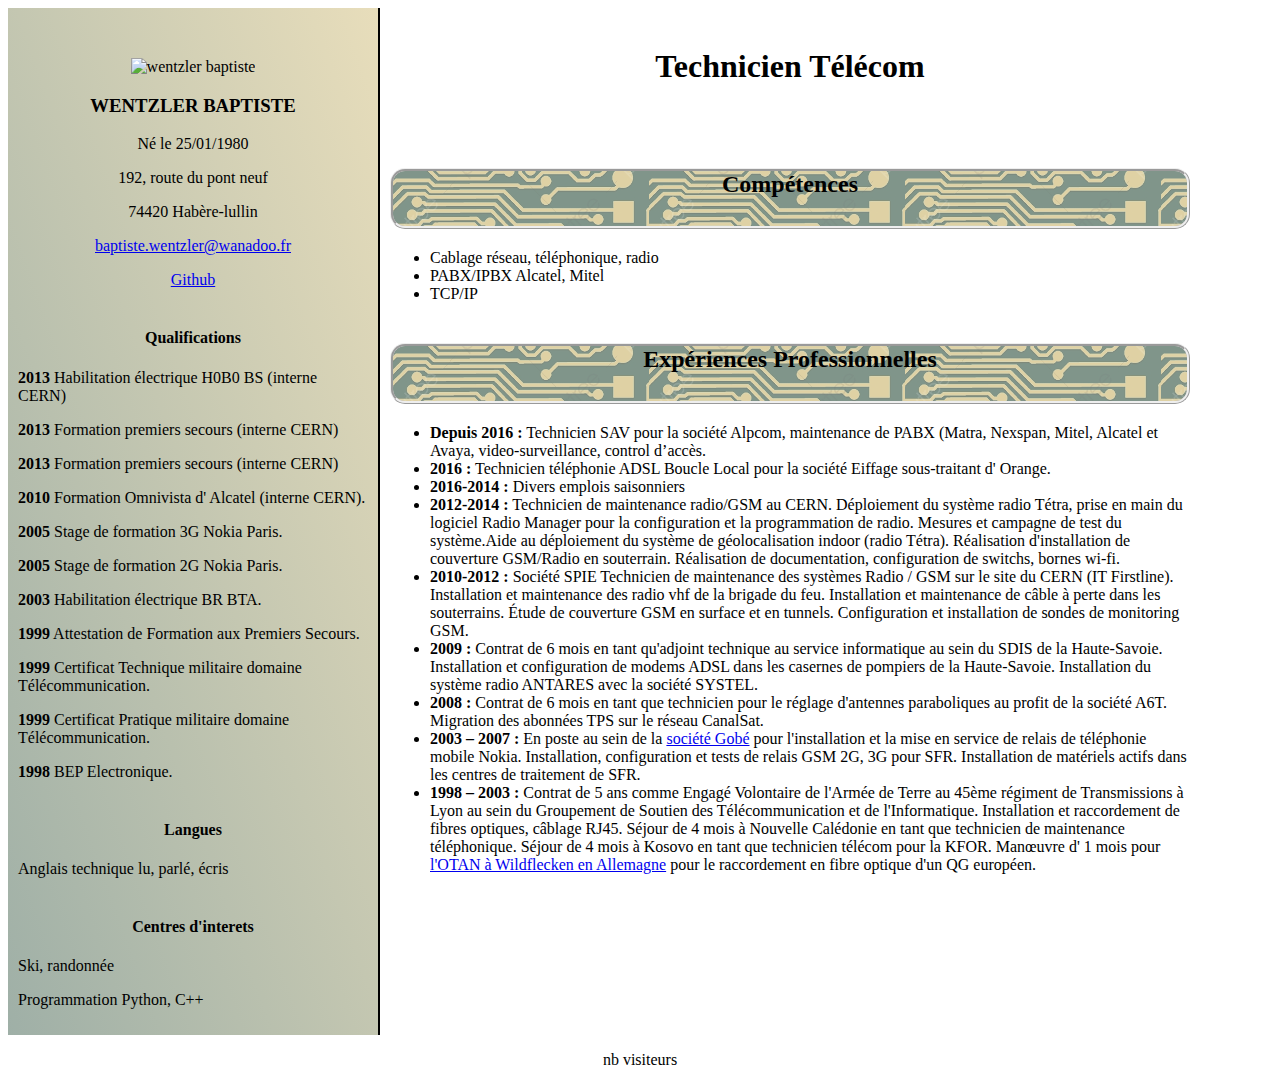
==== cv.html @ 04de0a9e "premier commit" ====
<!DOCTYPE html>

<html lang="fr">
<head>
	<meta charset="utf-8" />
	<link rel="stylesheet" href= "moncss.css" />
	<title>CV Wentzler Baptiste</title>
</head>

<body>
	<div id="corps">
		<section id="cote-gauche">
		<section id = "info">
			<img src="moi.png" alt="wentzler baptiste" id= "moi" />
			<h3>WENTZLER BAPTISTE</h3>
			<p>Né le 25/01/1980</p>
			<p>192, route du pont neuf</p>
			<p>74420 Habère-lullin</p>
			<p><a href=#>baptiste.wentzler@wanadoo.fr</a></p>
			<p><a href="#">Github</a></p>
		</section>
		<section id= qualif>
			<h4>Qualifications</h4>
			<p><strong>2013</strong> Habilitation électrique H0B0 BS (interne CERN)</p>
			<p><strong>2013</strong> Formation premiers secours (interne CERN)</p>
			<p><strong>2013</strong> Formation premiers secours (interne CERN)</p>
			<p><strong>2010</strong> Formation Omnivista d' Alcatel (interne CERN).</p>
			<p><strong>2005</strong> Stage de formation 3G Nokia Paris.</p>
			<p><strong>2005</strong> Stage de formation 2G Nokia Paris.</p>
			<p><strong>2003</strong> Habilitation électrique BR BTA.</p>
			<p><strong>1999</strong> Attestation de Formation aux Premiers Secours.</p>
			<p><strong>1999</strong> Certificat Technique militaire domaine Télécommunication.</p>
			<p><strong>1999</strong> Certificat Pratique militaire domaine Télécommunication.</p>
			<p><strong>1998</strong> BEP Electronique.</p>
		</section>
		<section id="langues">
			<h4>Langues</h4>
			<p>Anglais technique lu, parlé, écris</p>
		</section>
		<section id="interets">
			<h4>Centres d'interets</h4>
			<p>Ski, randonnée</p>
			<p>Programmation Python, C++</p>
		</section>
		</section>

		<section id="cote-droit">
		<h1>Technicien Télécom</h1>
		<section id="competences">
			<h2>Compétences</h2>
			<ul>
				<li>Cablage réseau, téléphonique, radio</li>
				<li>PABX/IPBX Alcatel, Mitel</li>
				<li>TCP/IP</li>
			</ul>
		</section>
		<section id="experience">
			<h2>Expériences Professionnelles</h2>
			<ul>
				<li><strong>Depuis 2016 :</strong> Technicien SAV pour la société Alpcom, maintenance de PABX (Matra, Nexspan, Mitel, 
					Alcatel et Avaya, video-surveillance, control d’accès.</li>
				<li><strong>2016 :</strong> Technicien téléphonie ADSL Boucle Local pour la société Eiffage sous-traitant d' Orange.</li>
				<li><strong>2016-2014 :</strong> Divers emplois saisonniers</li>
				<li><strong>2012-2014 :</strong>  Technicien de maintenance radio/GSM au CERN. Déploiement du système radio Tétra,
					 prise en main du logiciel Radio Manager pour la configuration et la programmation de radio. Mesures et campagne 
					 de test du système.Aide au déploiement du système de géolocalisation indoor (radio Tétra). Réalisation 
					 d'installation de couverture GSM/Radio en souterrain. Réalisation de documentation, configuration de switchs, 
					 bornes wi-fi.</li>
				<li><strong>2010-2012 :</strong> Société SPIE Technicien de maintenance des systèmes Radio / GSM sur le site du CERN (IT Firstline).
					Installation et maintenance des radio vhf de la brigade du feu.
					Installation et maintenance de câble à perte dans les souterrains.
					Étude de couverture GSM en surface et en tunnels.
					Configuration et installation de sondes de monitoring GSM.</li>
				<li><strong>2009 :</strong> Contrat de 6 mois en tant qu'adjoint technique au service informatique au sein du SDIS de la Haute-Savoie.
					 Installation et configuration de modems ADSL dans les casernes de pompiers de la Haute-Savoie. Installation du système radio ANTARES avec la société SYSTEL.</li>
				<li><strong>2008 :</strong> Contrat de 6 mois  en tant que technicien pour le réglage d'antennes paraboliques au profit de la société A6T. Migration des abonnées TPS sur le réseau CanalSat.</li>
				<li><strong>2003 – 2007 :</strong> En poste au sein de la <a id="gobe" href="#">société Gobé</a> pour l'installation et la mise en service de relais de téléphonie mobile 
					Nokia. Installation, configuration et tests de relais GSM 2G, 3G pour SFR. Installation de matériels actifs dans les centres de traitement de SFR.</li>
				<li><strong>1998 – 2003 :</strong> Contrat  de 5 ans comme Engagé Volontaire de l'Armée de Terre au 45ème régiment de Transmissions à Lyon
					 au sein du Groupement de Soutien des Télécommunication et de l'Informatique. Installation et raccordement de 
					 fibres optiques, câblage RJ45. Séjour de 4 mois à Nouvelle Calédonie en tant que technicien de maintenance 
					 téléphonique. Séjour de 4 mois à Kosovo en tant que technicien télécom pour la KFOR. Manœuvre d' 1 mois  pour <a id="otan" href="#">l'OTAN
					  à Wildflecken en Allemagne</a> pour le raccordement en fibre optique d'un QG européen.</li>
			</ul>
		</section>
		</section>
	</div>
	<footer>
		<p id="pied">nb visiteurs</p>
	</footer>
</body>

</html>
---- moncss.css ----
body
{
	
	background-color: white;
	color: black;
}

#corps{
	display: flex;
	flex-direction: row;
}


/* coté gauche */

#cote-gauche
{
	border-right: 2px black solid;
	background: linear-gradient(to left bottom, #c4aa5365, #0c362065);
	width: 350px;
	padding: 10px;
	
}


#moi
{
	width: 100px;
	height: 140px;

}

#cote-gauche section{
	margin-top: 40px;
}

#info{
	text-align: center;
}

h4{
	text-align: center;
}




/* coté droit */


#cote-droit
{
	margin-left: 10px;
	width: 800px;
}

h1{
	text-align: center;
	height: 60px;
	margin-top: 40px;
	margin-bottom: 60px;
}

#cote-droit section{
	margin-top: 40px;
}

#cote-droit h2
{
	background-image: url("pcb.png");
	height: 55px;
	border: ridge;
	border-radius: 15px;
	text-align: center;
}


#otan:hover{
	position: relative;

}

#otan:hover::after{
	content: url("common_effort.jpg");
	display: block;
	position: absolute;
	left: 120px;
	top: 50px;
}

#gobe:hover{
	position: relative;

}

#gobe:hover::after{
	content: url("gobe.jpg");
	display: block;
	position: absolute;
	left: 160px;
	top: 10px;
}


/* pied de page */
#pied{
	text-align: center;
}
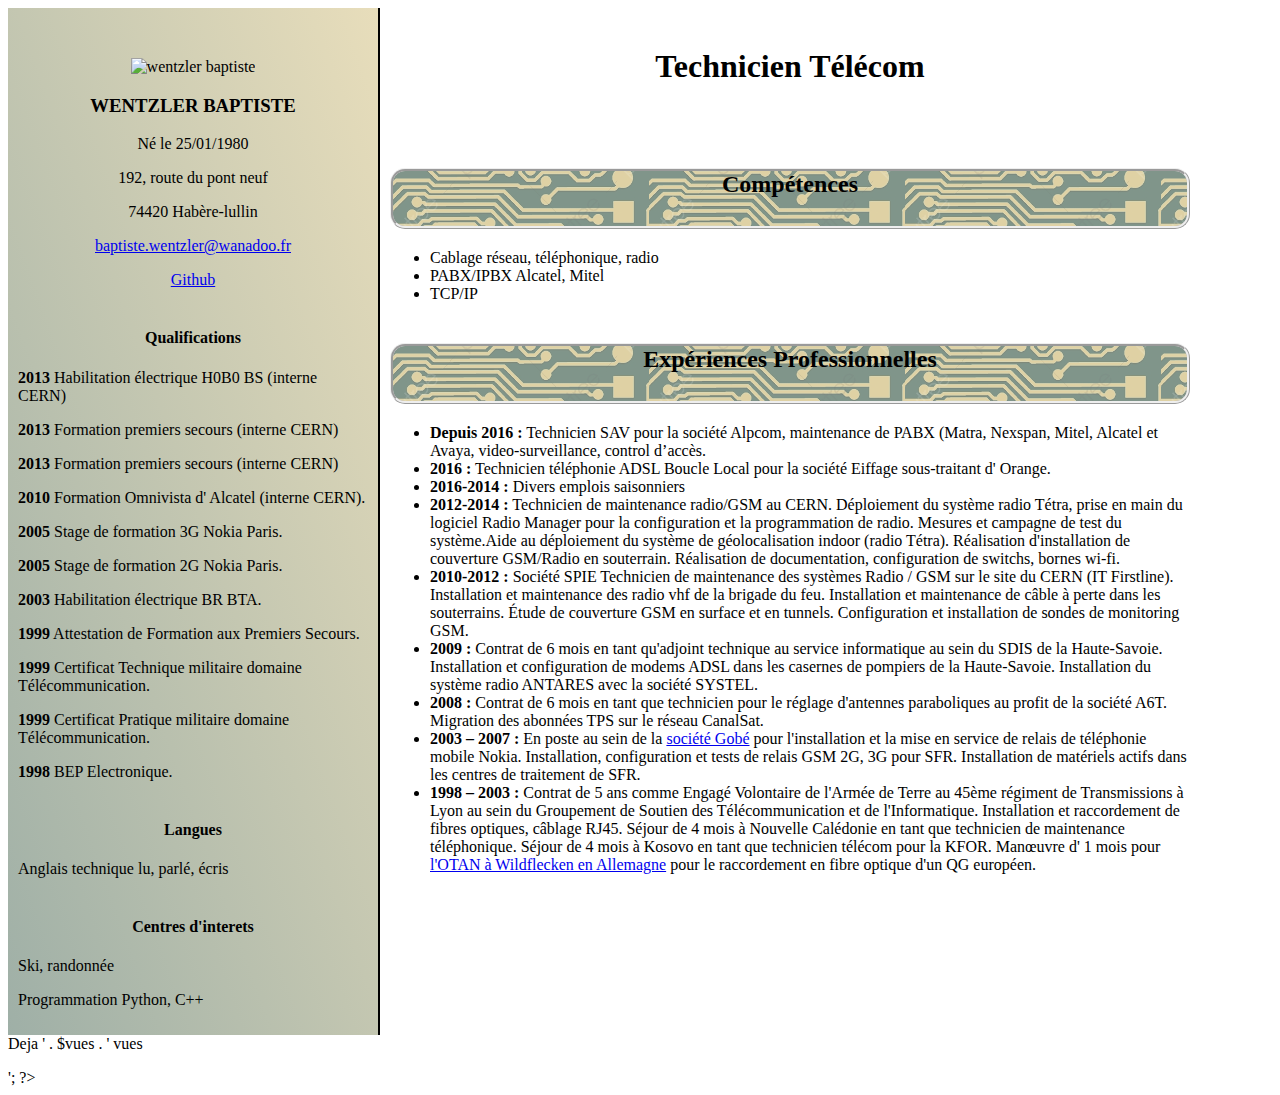
==== commit d256ad84: "ajout nombre visiteur php" ====
--- a/cv.html
+++ b/cv.html
@@ -10,83 +10,92 @@
 <body>
 	<div id="corps">
 		<section id="cote-gauche">
-		<section id = "info">
-			<img src="moi.png" alt="wentzler baptiste" id= "moi" />
-			<h3>WENTZLER BAPTISTE</h3>
-			<p>Né le 25/01/1980</p>
-			<p>192, route du pont neuf</p>
-			<p>74420 Habère-lullin</p>
-			<p><a href=#>baptiste.wentzler@wanadoo.fr</a></p>
-			<p><a href="#">Github</a></p>
-		</section>
-		<section id= qualif>
-			<h4>Qualifications</h4>
-			<p><strong>2013</strong> Habilitation électrique H0B0 BS (interne CERN)</p>
-			<p><strong>2013</strong> Formation premiers secours (interne CERN)</p>
-			<p><strong>2013</strong> Formation premiers secours (interne CERN)</p>
-			<p><strong>2010</strong> Formation Omnivista d' Alcatel (interne CERN).</p>
-			<p><strong>2005</strong> Stage de formation 3G Nokia Paris.</p>
-			<p><strong>2005</strong> Stage de formation 2G Nokia Paris.</p>
-			<p><strong>2003</strong> Habilitation électrique BR BTA.</p>
-			<p><strong>1999</strong> Attestation de Formation aux Premiers Secours.</p>
-			<p><strong>1999</strong> Certificat Technique militaire domaine Télécommunication.</p>
-			<p><strong>1999</strong> Certificat Pratique militaire domaine Télécommunication.</p>
-			<p><strong>1998</strong> BEP Electronique.</p>
-		</section>
-		<section id="langues">
-			<h4>Langues</h4>
-			<p>Anglais technique lu, parlé, écris</p>
-		</section>
-		<section id="interets">
-			<h4>Centres d'interets</h4>
-			<p>Ski, randonnée</p>
-			<p>Programmation Python, C++</p>
-		</section>
-		</section>
+			<section id = "info">
+				<img src="moi.png" alt="wentzler baptiste" id= "moi" />
+				<h3>WENTZLER BAPTISTE</h3>
+				<p>Né le 25/01/1980</p>
+				<p>192, route du pont neuf</p>
+				<p>74420 Habère-lullin</p>
+				<p><a href=#>baptiste.wentzler@wanadoo.fr</a></p>
+				<p><a href="#">Github</a></p>
+			</section>
+			<section id= qualif>
+				<h4>Qualifications</h4>
+				<p><strong>2013</strong> Habilitation électrique H0B0 BS (interne CERN)</p>
+				<p><strong>2013</strong> Formation premiers secours (interne CERN)</p>
+				<p><strong>2013</strong> Formation premiers secours (interne CERN)</p>
+				<p><strong>2010</strong> Formation Omnivista d' Alcatel (interne CERN).</p>
+				<p><strong>2005</strong> Stage de formation 3G Nokia Paris.</p>
+				<p><strong>2005</strong> Stage de formation 2G Nokia Paris.</p>
+				<p><strong>2003</strong> Habilitation électrique BR BTA.</p>
+				<p><strong>1999</strong> Attestation de Formation aux Premiers Secours.</p>
+				<p><strong>1999</strong> Certificat Technique militaire domaine Télécommunication.</p>
+				<p><strong>1999</strong> Certificat Pratique militaire domaine Télécommunication.</p>
+				<p><strong>1998</strong> BEP Electronique.</p>
+			</section>
+			<section id="langues">
+				<h4>Langues</h4>
+				<p>Anglais technique lu, parlé, écris</p>
+			</section>
+			<section id="interets">
+				<h4>Centres d'interets</h4>
+				<p>Ski, randonnée</p>
+				<p>Programmation Python, C++</p>
+			</section>
+			</section>
 
 		<section id="cote-droit">
-		<h1>Technicien Télécom</h1>
-		<section id="competences">
-			<h2>Compétences</h2>
-			<ul>
-				<li>Cablage réseau, téléphonique, radio</li>
-				<li>PABX/IPBX Alcatel, Mitel</li>
-				<li>TCP/IP</li>
-			</ul>
-		</section>
-		<section id="experience">
-			<h2>Expériences Professionnelles</h2>
-			<ul>
-				<li><strong>Depuis 2016 :</strong> Technicien SAV pour la société Alpcom, maintenance de PABX (Matra, Nexspan, Mitel, 
-					Alcatel et Avaya, video-surveillance, control d’accès.</li>
-				<li><strong>2016 :</strong> Technicien téléphonie ADSL Boucle Local pour la société Eiffage sous-traitant d' Orange.</li>
-				<li><strong>2016-2014 :</strong> Divers emplois saisonniers</li>
-				<li><strong>2012-2014 :</strong>  Technicien de maintenance radio/GSM au CERN. Déploiement du système radio Tétra,
-					 prise en main du logiciel Radio Manager pour la configuration et la programmation de radio. Mesures et campagne 
-					 de test du système.Aide au déploiement du système de géolocalisation indoor (radio Tétra). Réalisation 
-					 d'installation de couverture GSM/Radio en souterrain. Réalisation de documentation, configuration de switchs, 
-					 bornes wi-fi.</li>
-				<li><strong>2010-2012 :</strong> Société SPIE Technicien de maintenance des systèmes Radio / GSM sur le site du CERN (IT Firstline).
-					Installation et maintenance des radio vhf de la brigade du feu.
-					Installation et maintenance de câble à perte dans les souterrains.
-					Étude de couverture GSM en surface et en tunnels.
-					Configuration et installation de sondes de monitoring GSM.</li>
-				<li><strong>2009 :</strong> Contrat de 6 mois en tant qu'adjoint technique au service informatique au sein du SDIS de la Haute-Savoie.
-					 Installation et configuration de modems ADSL dans les casernes de pompiers de la Haute-Savoie. Installation du système radio ANTARES avec la société SYSTEL.</li>
-				<li><strong>2008 :</strong> Contrat de 6 mois  en tant que technicien pour le réglage d'antennes paraboliques au profit de la société A6T. Migration des abonnées TPS sur le réseau CanalSat.</li>
-				<li><strong>2003 – 2007 :</strong> En poste au sein de la <a id="gobe" href="#">société Gobé</a> pour l'installation et la mise en service de relais de téléphonie mobile 
-					Nokia. Installation, configuration et tests de relais GSM 2G, 3G pour SFR. Installation de matériels actifs dans les centres de traitement de SFR.</li>
-				<li><strong>1998 – 2003 :</strong> Contrat  de 5 ans comme Engagé Volontaire de l'Armée de Terre au 45ème régiment de Transmissions à Lyon
-					 au sein du Groupement de Soutien des Télécommunication et de l'Informatique. Installation et raccordement de 
-					 fibres optiques, câblage RJ45. Séjour de 4 mois à Nouvelle Calédonie en tant que technicien de maintenance 
-					 téléphonique. Séjour de 4 mois à Kosovo en tant que technicien télécom pour la KFOR. Manœuvre d' 1 mois  pour <a id="otan" href="#">l'OTAN
-					  à Wildflecken en Allemagne</a> pour le raccordement en fibre optique d'un QG européen.</li>
-			</ul>
-		</section>
+			<h1>Technicien Télécom</h1>
+			<section id="competences">
+				<h2>Compétences</h2>
+				<ul>
+					<li>Cablage réseau, téléphonique, radio</li>
+					<li>PABX/IPBX Alcatel, Mitel</li>
+					<li>TCP/IP</li>
+				</ul>
+			</section>
+			<section id="experience">
+				<h2>Expériences Professionnelles</h2>
+				<ul>
+					<li><strong>Depuis 2016 :</strong> Technicien SAV pour la société Alpcom, maintenance de PABX (Matra, Nexspan, Mitel, 
+						Alcatel et Avaya, video-surveillance, control d’accès.</li>
+					<li><strong>2016 :</strong> Technicien téléphonie ADSL Boucle Local pour la société Eiffage sous-traitant d' Orange.</li>
+					<li><strong>2016-2014 :</strong> Divers emplois saisonniers</li>
+					<li><strong>2012-2014 :</strong>  Technicien de maintenance radio/GSM au CERN. Déploiement du système radio Tétra,
+						prise en main du logiciel Radio Manager pour la configuration et la programmation de radio. Mesures et campagne 
+						de test du système.Aide au déploiement du système de géolocalisation indoor (radio Tétra). Réalisation 
+						d'installation de couverture GSM/Radio en souterrain. Réalisation de documentation, configuration de switchs, 
+						bornes wi-fi.</li>
+					<li><strong>2010-2012 :</strong> Société SPIE Technicien de maintenance des systèmes Radio / GSM sur le site du CERN (IT Firstline).
+						Installation et maintenance des radio vhf de la brigade du feu.
+						Installation et maintenance de câble à perte dans les souterrains.
+						Étude de couverture GSM en surface et en tunnels.
+						Configuration et installation de sondes de monitoring GSM.</li>
+					<li><strong>2009 :</strong> Contrat de 6 mois en tant qu'adjoint technique au service informatique au sein du SDIS de la Haute-Savoie.
+						Installation et configuration de modems ADSL dans les casernes de pompiers de la Haute-Savoie. Installation du système radio ANTARES avec la société SYSTEL.</li>
+					<li><strong>2008 :</strong> Contrat de 6 mois  en tant que technicien pour le réglage d'antennes paraboliques au profit de la société A6T. Migration des abonnées TPS sur le réseau CanalSat.</li>
+					<li><strong>2003 – 2007 :</strong> En poste au sein de la <a id="gobe" href="#">société Gobé</a> pour l'installation et la mise en service de relais de téléphonie mobile 
+						Nokia. Installation, configuration et tests de relais GSM 2G, 3G pour SFR. Installation de matériels actifs dans les centres de traitement de SFR.</li>
+					<li><strong>1998 – 2003 :</strong> Contrat  de 5 ans comme Engagé Volontaire de l'Armée de Terre au 45ème régiment de Transmissions à Lyon
+						au sein du Groupement de Soutien des Télécommunication et de l'Informatique. Installation et raccordement de 
+						fibres optiques, câblage RJ45. Séjour de 4 mois à Nouvelle Calédonie en tant que technicien de maintenance 
+						téléphonique. Séjour de 4 mois à Kosovo en tant que technicien télécom pour la KFOR. Manœuvre d' 1 mois  pour <a id="otan" href="#">l'OTAN
+						à Wildflecken en Allemagne</a> pour le raccordement en fibre optique d'un QG européen.</li>
+				</ul>
+			</section>
 		</section>
 	</div>
 	<footer>
-		<p id="pied">nb visiteurs</p>
+		<?php
+			$fichier = fopen("compteur.txt", 'r+');
+			$vues = fgets($fichier);
+			$vues += 1;
+			fseek($fichier,0);
+			fputs($fichier,$vues);
+			fclose($fichier);
+			
+			echo '<p id="pied"> Deja ' . $vues . ' vues</p>';
+		?>
 	</footer>
 </body>
 
